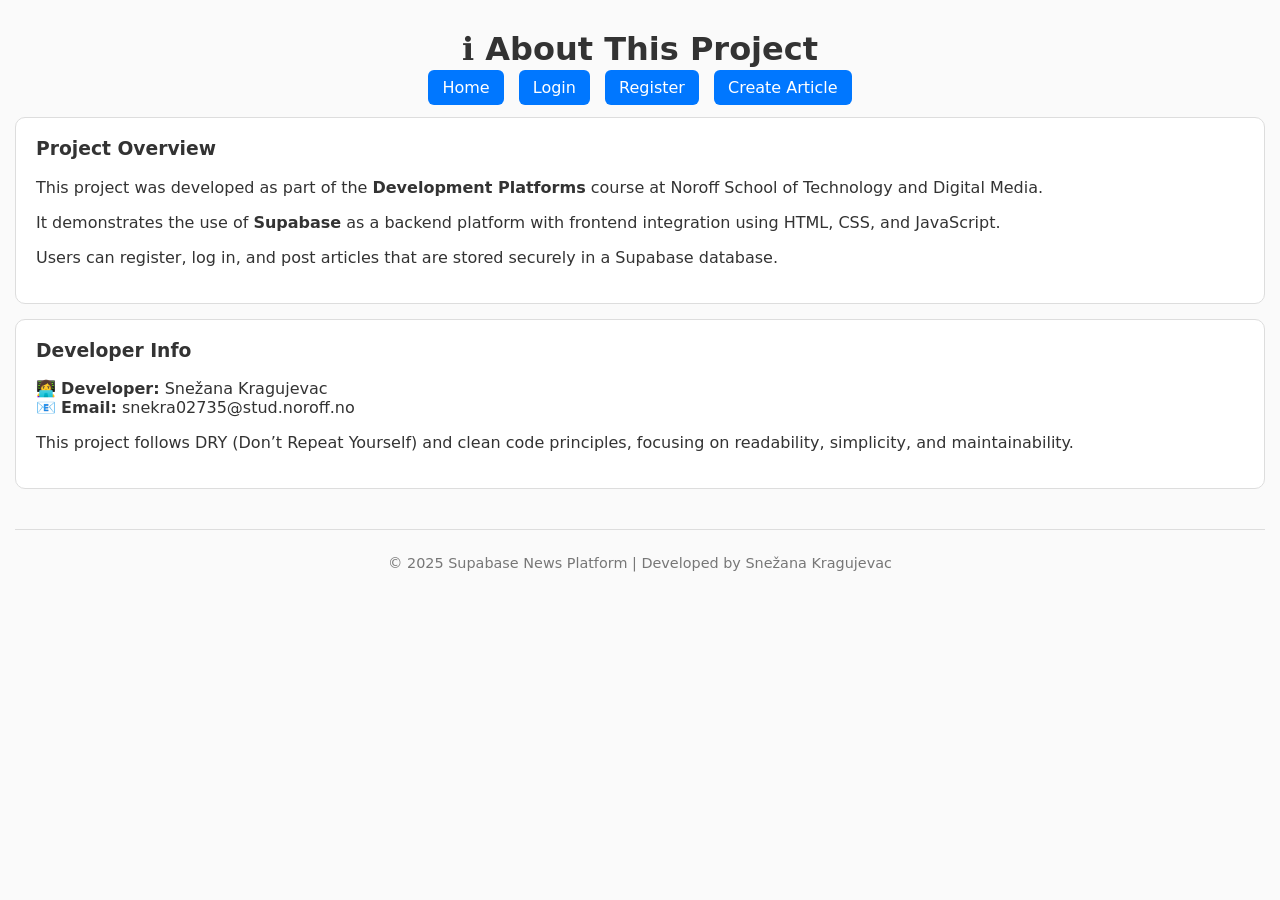
==== about.html @ 83d463fd "Finalized all pages with consistent navigation, footer, and improved create article logic" ====
<!DOCTYPE html>
<html lang="en">
<head>
  <meta charset="UTF-8" />
  <meta name="viewport" content="width=device-width, initial-scale=1.0" />
  <title>About | Supabase News Platform</title>
  <link rel="stylesheet" href="css/styles.css" />
</head>
<body>
  <h1>ℹ️ About This Project</h1>

  <nav>
    <a href="index.html">Home</a>
    <a href="login.html">Login</a>
    <a href="register.html">Register</a>
    <a href="create.html">Create Article</a>
  </nav>

  <div class="article">
    <h3>Project Overview</h3>
    <p>
      This project was developed as part of the <strong>Development Platforms</strong> course at Noroff School of Technology and Digital Media.
    </p>
    <p>
      It demonstrates the use of <strong>Supabase</strong> as a backend platform with frontend integration using HTML, CSS, and JavaScript.
    </p>
    <p>
      Users can register, log in, and post articles that are stored securely in a Supabase database.
    </p>
  </div>

  <div class="article">
    <h3>Developer Info</h3>
    <p>
      👩‍💻 <strong>Developer:</strong> Snežana Kragujevac <br />
      📧 <strong>Email:</strong> snekra02735@stud.noroff.no
    </p>
    <p>
      This project follows DRY (Don’t Repeat Yourself) and clean code principles, focusing on readability, simplicity, and maintainability.
    </p>
  </div>

  <footer>
    <p>© 2025 Supabase News Platform | Developed by Snežana Kragujevac</p>
  </footer>
</body>
</html>
---- css/styles.css ----
/* ====== Base Styles ====== */
body {
  font-family: system-ui, -apple-system, "Segoe UI", Roboto, sans-serif;
  margin: 0;
  padding: 0 15px;
  background-color: #fafafa;
  color: #333;
  transition: background-color 0.3s, color 0.3s;
}

h1 {
  text-align: center;
  margin: 30px 0 10px;
  font-size: 2rem;
}

/* ====== Navigation ====== */
nav {
  text-align: center;
  margin-bottom: 20px;
}

nav a,
button {
  background: #0077ff;
  color: #fff;
  border: none;
  padding: 8px 14px;
  margin: 5px;
  border-radius: 6px;
  cursor: pointer;
  text-decoration: none;
  transition: background 0.3s ease;
}

nav a:hover,
button:hover {
  background: #005fd1;
}

/* ====== Articles ====== */
#articles {
  max-width: 700px;
  margin: 0 auto;
}

.article {
  background: #fff;
  border: 1px solid #ddd;
  border-radius: 10px;
  padding: 20px;
  margin-bottom: 15px;
  transition: all 0.2s ease-in-out;
}

.article:hover {
  transform: translateY(-3px);
  box-shadow: 0 4px 12px rgba(0, 0, 0, 0.15);
}

.article h3 {
  margin-top: 0;
}

.article small {
  color: #666;
}

/* ====== Footer ====== */
footer {
  text-align: center;
  margin: 40px 0 10px;
  padding: 10px;
  font-size: 0.9rem;
  color: #777;
  border-top: 1px solid #ddd;
}

/* ====== Dark Mode ====== */
body.dark-mode {
  background-color: #121212;
  color: #eee;
}

body.dark-mode .article {
  background-color: #1e1e1e;
  border-color: #333;
  color: #ddd;
  box-shadow: 0 2px 8px rgba(255, 255, 255, 0.05);
}

body.dark-mode nav a,
body.dark-mode button {
  background-color: #444;
  color: #eee;
}

body.dark-mode footer {
  border-top-color: #333;
  color: #aaa;
}

/* ====== Reusable Components ====== */
.dark-mode-btn {
  display: block;
  margin: 0 auto 20px;
  padding: 8px 14px;
  background-color: #ffb300;
  color: #111;
  border-radius: 6px;
  cursor: pointer;
}

.dark-mode-btn:hover {
  background-color: #ffa000;
}

/* ====== Responsive ====== */
@media (max-width: 600px) {
  nav a,
  button {
    display: block;
    width: 100%;
    margin: 8px 0;
  }

  .article {
    padding: 15px;
  }
}
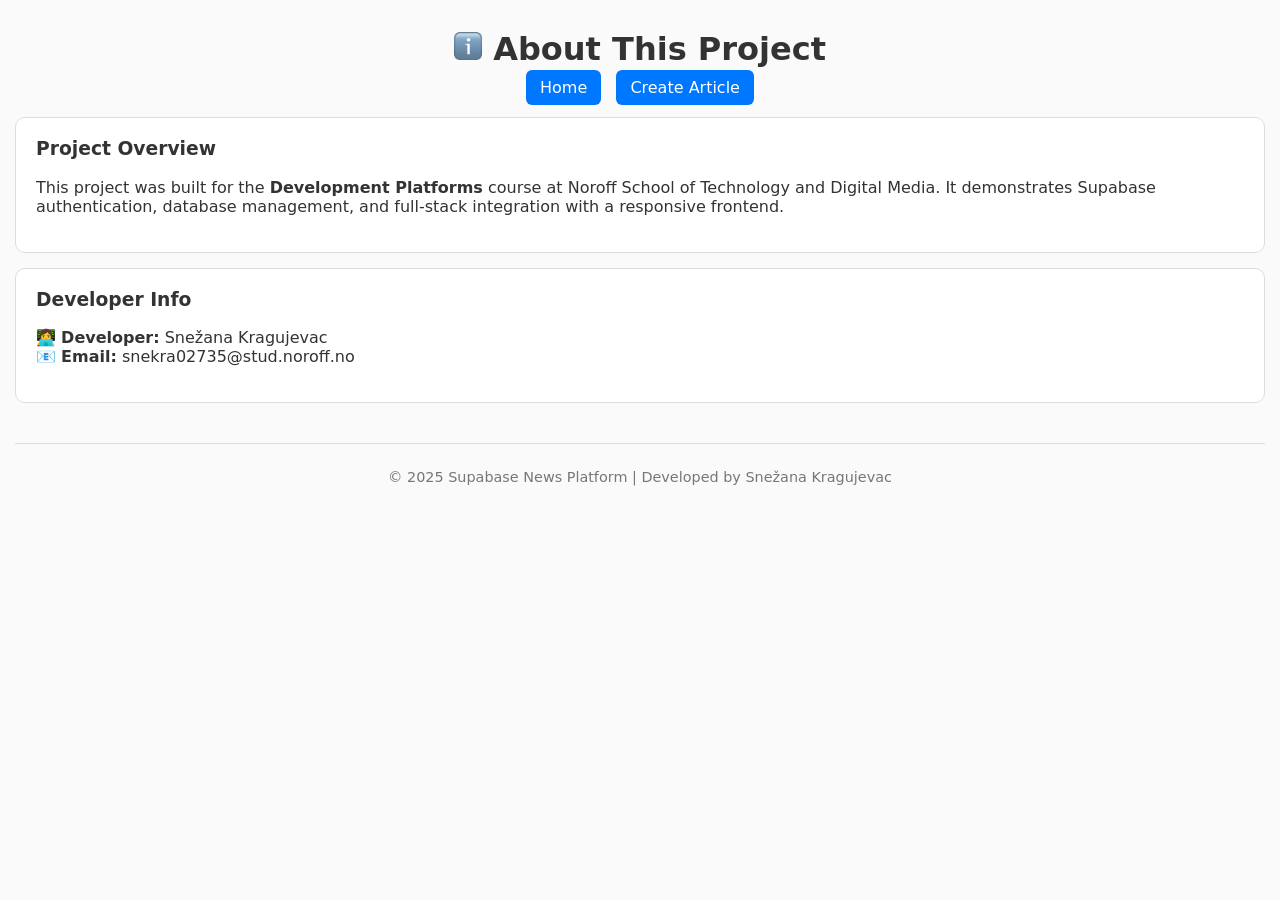
==== commit cb407830: "Finalized all HTML pages with consistent design, icons, and improved UX" ====
--- a/about.html
+++ b/about.html
@@ -5,27 +5,21 @@
   <meta name="viewport" content="width=device-width, initial-scale=1.0" />
   <title>About | Supabase News Platform</title>
   <link rel="stylesheet" href="css/styles.css" />
+  <link rel="icon" type="image/png" href="assets/icon-info.png" />
 </head>
 <body>
-  <h1>ℹ️ About This Project</h1>
+  <h1><img src="assets/icon-info.png" width="28" /> About This Project</h1>
 
   <nav>
     <a href="index.html">Home</a>
-    <a href="login.html">Login</a>
-    <a href="register.html">Register</a>
     <a href="create.html">Create Article</a>
   </nav>
 
   <div class="article">
     <h3>Project Overview</h3>
     <p>
-      This project was developed as part of the <strong>Development Platforms</strong> course at Noroff School of Technology and Digital Media.
-    </p>
-    <p>
-      It demonstrates the use of <strong>Supabase</strong> as a backend platform with frontend integration using HTML, CSS, and JavaScript.
-    </p>
-    <p>
-      Users can register, log in, and post articles that are stored securely in a Supabase database.
+      This project was built for the <strong>Development Platforms</strong> course at Noroff School of Technology and Digital Media.
+      It demonstrates Supabase authentication, database management, and full-stack integration with a responsive frontend.
     </p>
   </div>
 
@@ -35,9 +29,6 @@
       👩‍💻 <strong>Developer:</strong> Snežana Kragujevac <br />
       📧 <strong>Email:</strong> snekra02735@stud.noroff.no
     </p>
-    <p>
-      This project follows DRY (Don’t Repeat Yourself) and clean code principles, focusing on readability, simplicity, and maintainability.
-    </p>
   </div>
 
   <footer>
